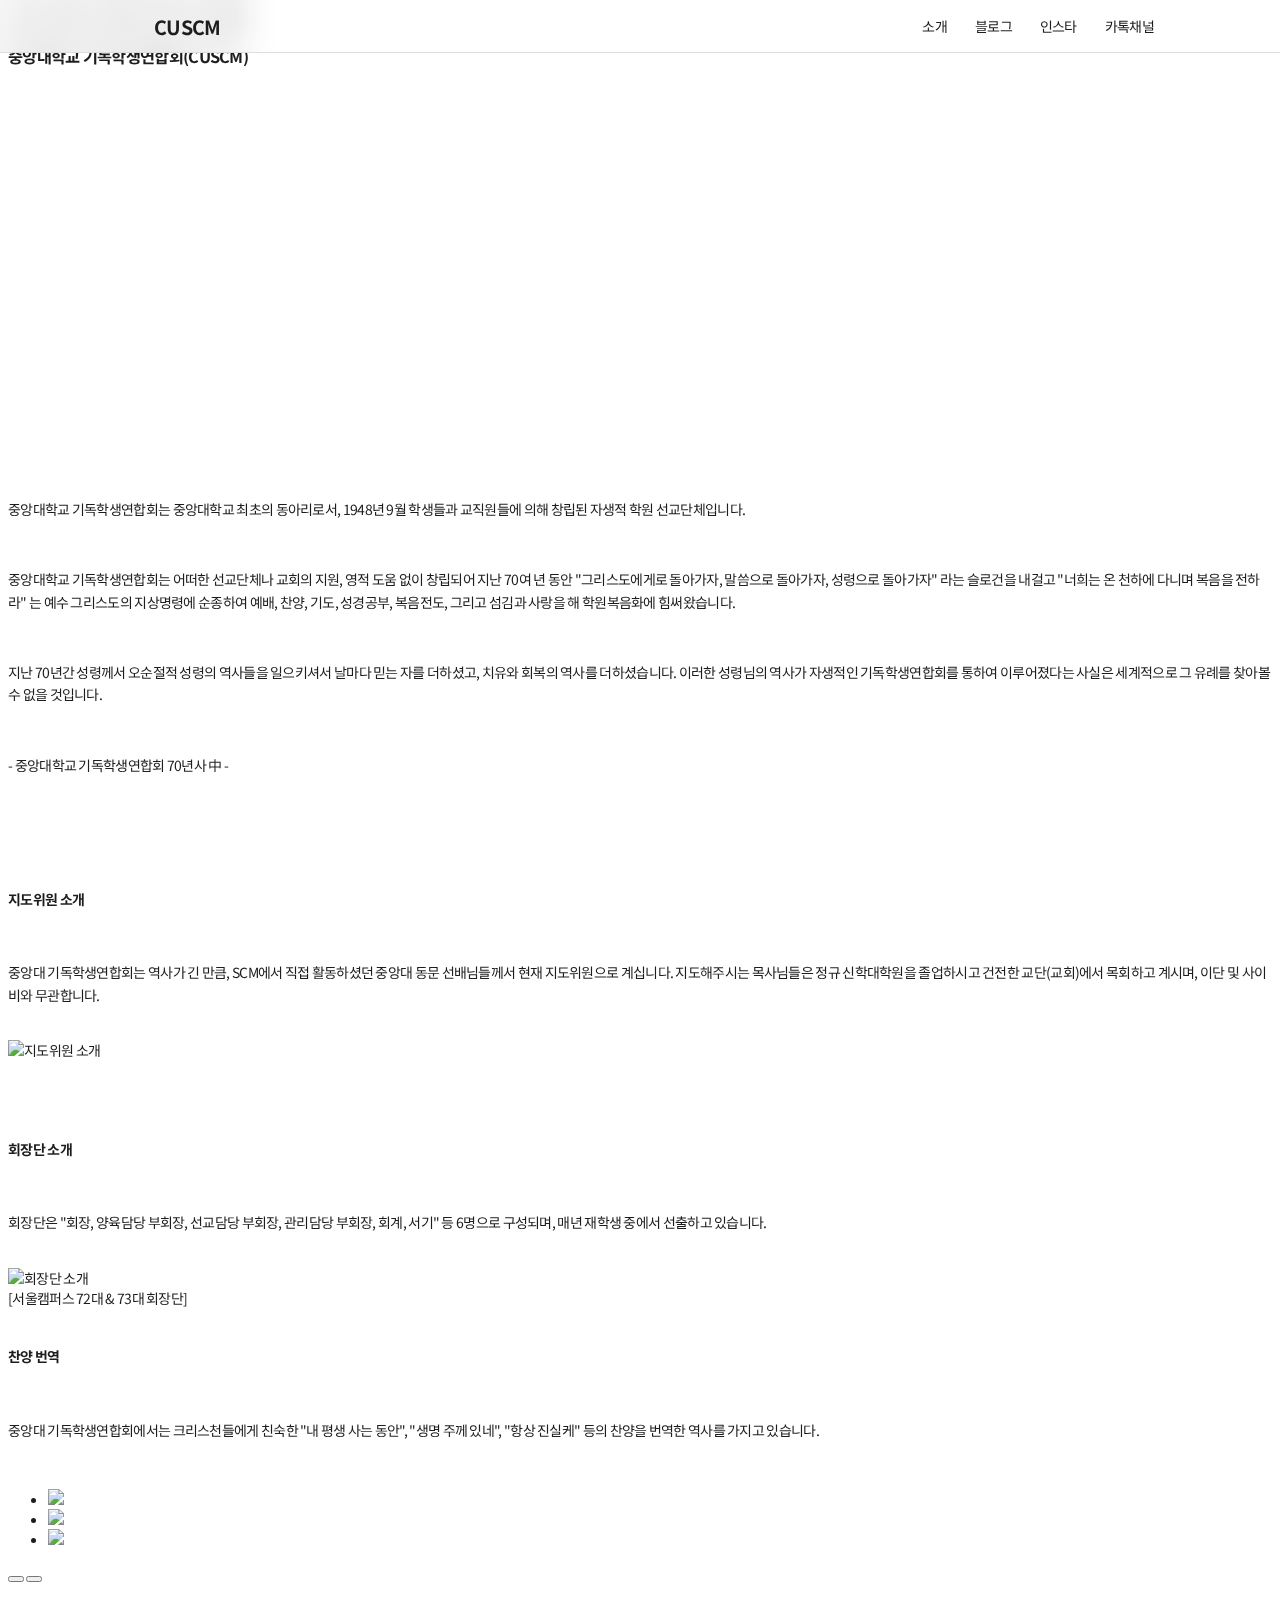
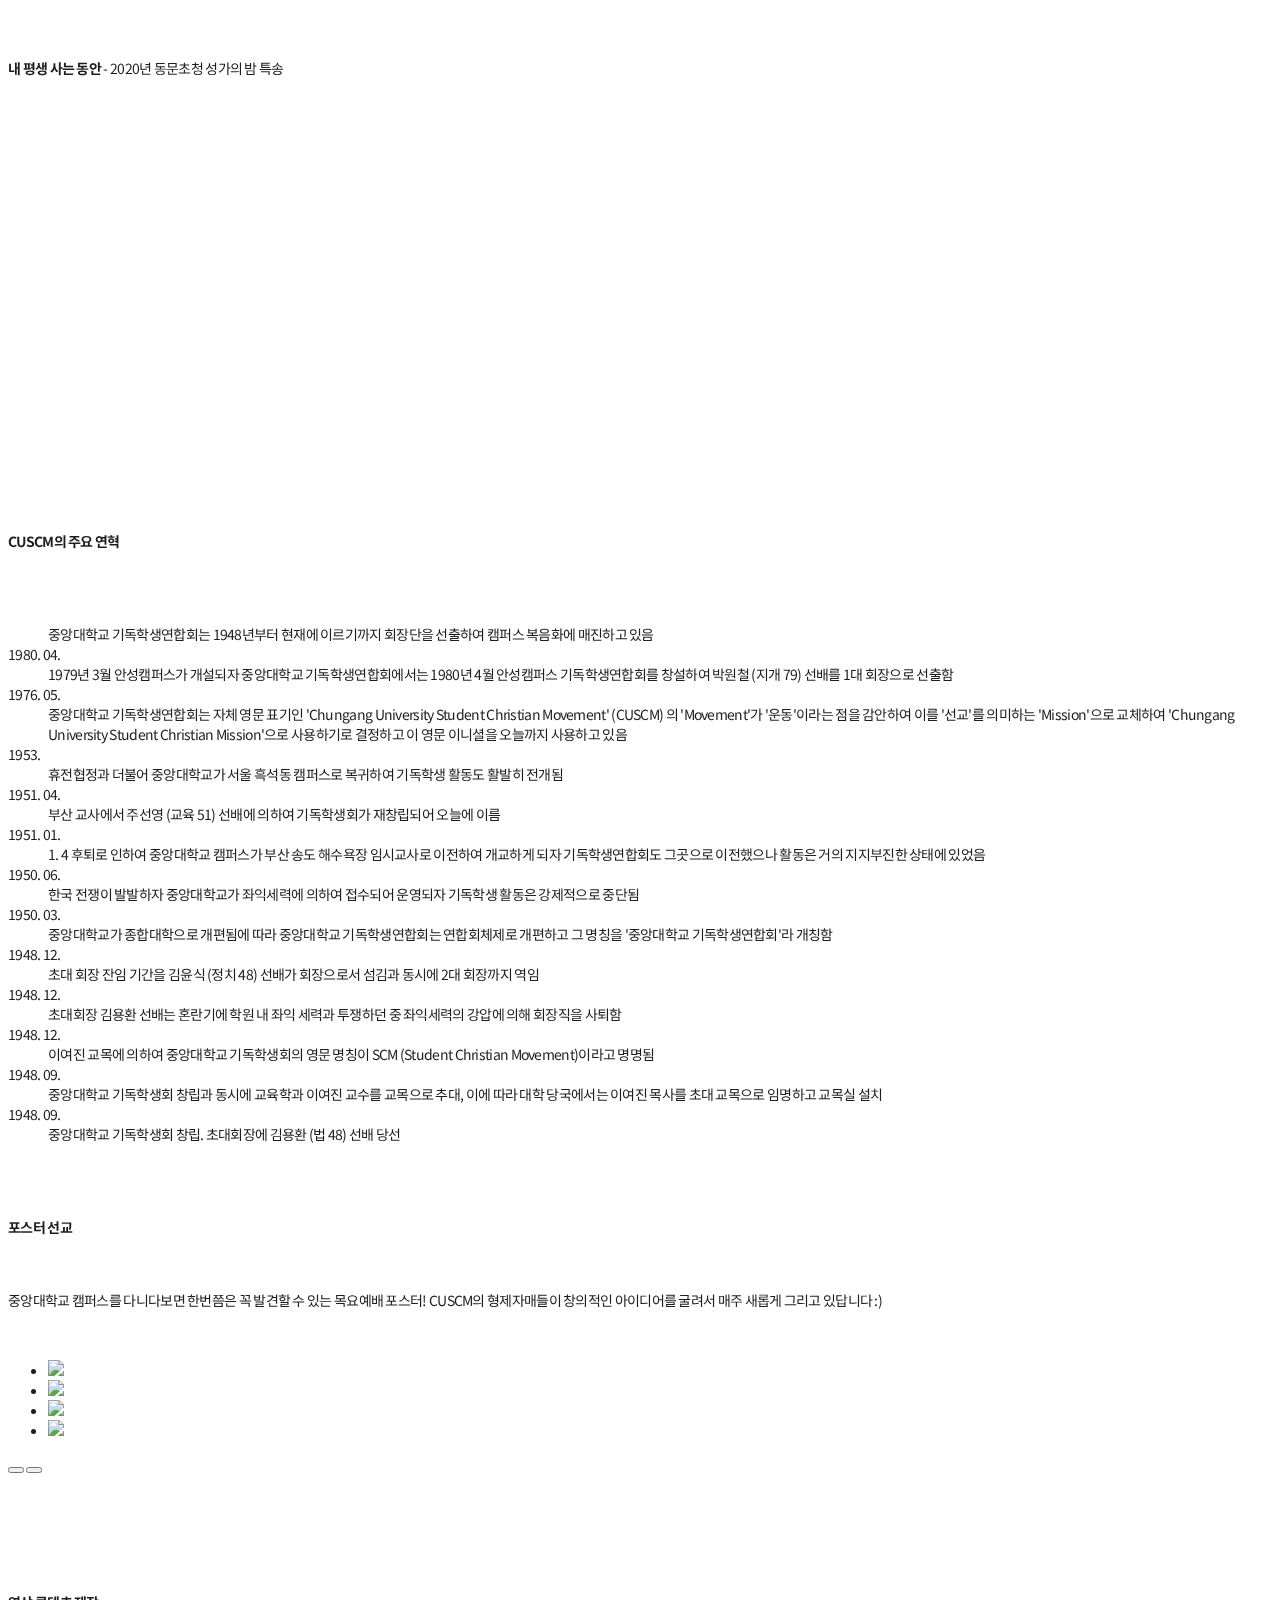
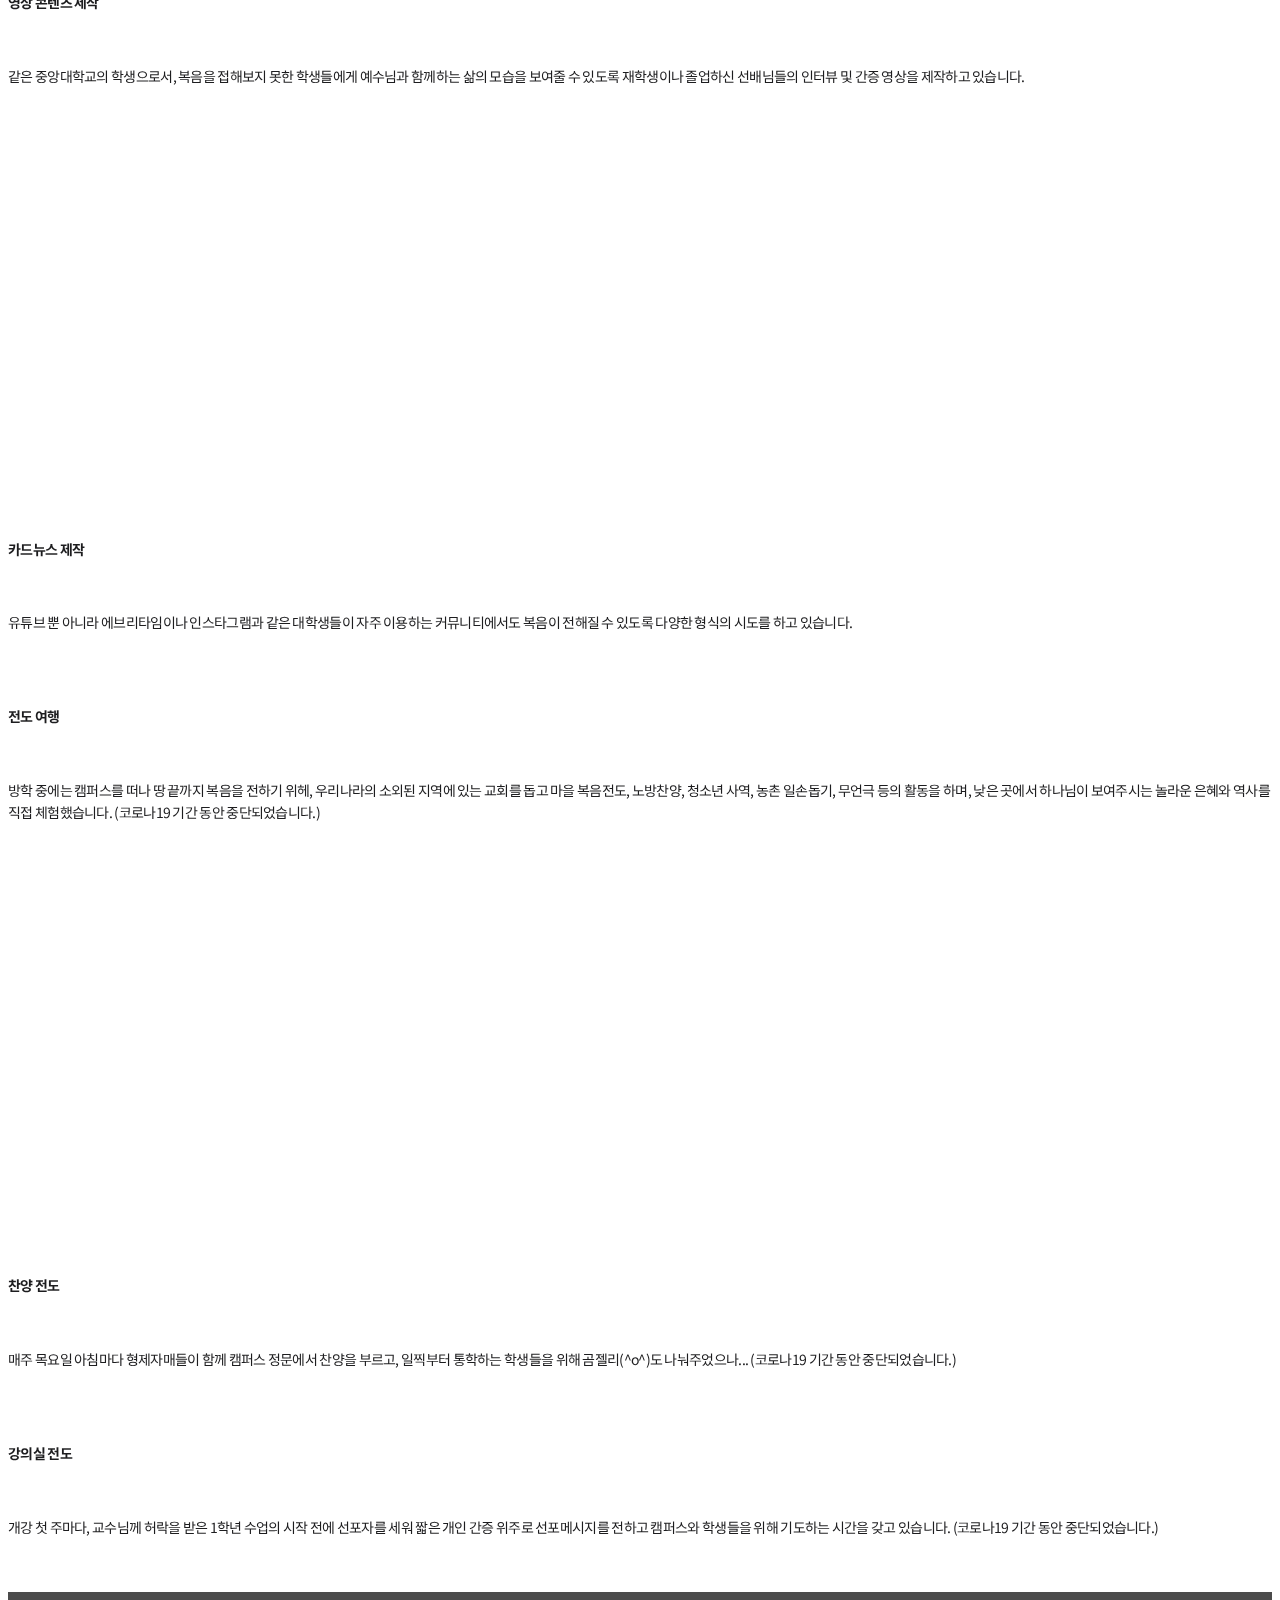
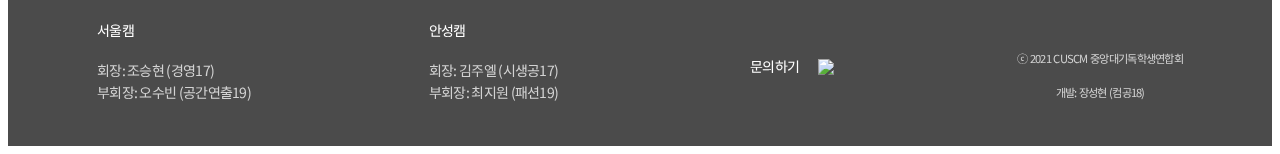
==== about.html @ 5450b473 "Merge pull request #1 from sage-hyun/master" ====
<!DOCTYPE html>
<html>
<head>
    <meta charset="UTF-8">
    <meta http-equiv="X-UA-Compatible" content="IE=edge">
    <meta name="viewport" content="width=device-width, initial-scale=1.0">
    <title>CUSCM (중앙대기독학생연합회) 공식 홈페이지</title>
    <link href="https://fonts.googleapis.com/css2?family=Noto+Sans+KR:wght@400;700&display=swap" rel="stylesheet">
	<link rel="stylesheet" href="css/default.css">
	<link rel="stylesheet" href="css/main.css">
	<link rel="stylesheet" href="css/about.css">

    <meta name="naver-site-verification" content="b255594c202400638d526085587aa0544c65157b" />
</head>
<body class="local-nav-sticky">
    <nav class="local-nav">
        <div class="local-nav-links">
            <a href="index.html" class="home">CUSCM</a>
            <a href="about.html">소개</a>
            <a href="https://blog.naver.com/cuscmer">블로그</a>
            <a href="https://www.instagram.com/cuscm_seoul/">인스타</a>
            <a href="https://pf.kakao.com/_XrUEK">카톡채널</a>
        </div>
    </nav>


    <div class="container">
        <div class="tab-container">
            <a style="cursor:pointer" class="about-tab tab-active">SCM 소개</a>
            <a style="cursor:pointer" class="people-tab">섬기는 이들</a>
            <a style="cursor:pointer" class="history-tab">지나온 역사</a>
            <a style="cursor:pointer" class="missions-tab">선교 활동</a>
        </div>

        <section class="about section-active">
            <div class="contents">
                <!-- <h3>환영합니다!</h3> -->
                <h3>중앙대학교 기독학생연합회(CUSCM)</h3>
                <br>
                <br>
                <div class="yt-video">
                    <iframe width="560" height="315" src="https://www.youtube.com/embed/videoseries?list=PLUbQxnolT6ZE9TpEENyiYeRX-OgW86lQ3" title="YouTube video player" frameborder="0" allow="accelerometer; autoplay; clipboard-write; encrypted-media; gyroscope; picture-in-picture" allowfullscreen></iframe>
                </div>
                <br>
                <br>
                <p>중앙대학교 기독학생연합회는 중앙대학교 최초의 동아리로서, 1948년 9월 학생들과 교직원들에 의해 창립된 자생적 학원 선교단체입니다.</p>
                <br>
                <p>중앙대학교 기독학생연합회는 어떠한 선교단체나 교회의 지원, 영적 도움 없이 창립되어 지난 70여 년 동안 "그리스도에게로 돌아가자, 말씀으로 돌아가자, 성령으로 돌아가자" 라는 슬로건을 내걸고 "너희는 온 천하에 다니며 복음을 전하라" 는 예수 그리스도의 지상명령에 순종하여 예배, 찬양, 기도, 성경공부, 복음전도, 그리고 섬김과 사랑을 해 학원복음화에 힘써왔습니다.</p>
                <br>
                <p>지난 70년간 성령께서 오순절적 성령의 역사들을 일으키셔서 날마다 믿는 자를 더하셨고, 치유와 회복의 역사를 더하셨습니다. 이러한 성령님의 역사가 자생적인 기독학생연합회를 통하여 이루어졌다는 사실은 세계적으로 그 유례를 찾아볼 수 없을 것입니다.</p>
                <br>
                <p>- 중앙대학교 기독학생연합회 70년사 中 - </p>
                <br>
                <br>
                <!-- <div class="insta-container">
                    <blockquote class="instagram-media"
                        data-instgrm-permalink="https://www.instagram.com/p/B9tESrSjpEa/?utm_source=ig_embed&amp;utm_campaign=loading"
                        data-instgrm-version="13">
                    </blockquote>
                </div> -->
                <br>
                <br>
            </div>
        </section>
    
        <section class="people">
            <div class="contents">
                <h4>지도위원 소개</h4>
                <br>
                <p>중앙대 기독학생연합회는 역사가 긴 만큼, SCM에서 직접 활동하셨던 중앙대 동문 선배님들께서
                    현재 지도위원으로 계십니다.
                    지도해주시는 목사님들은 정규 신학대학원을 졸업하시고 건전한 교단(교회)에서
                    목회하고 계시며, 이단 및 사이비와 무관합니다.</p>
                <br>
                <img src="images/지도위원소개.jpg" alt="지도위원 소개" style="display: block; margin: 0 auto;">
                <br>
                <br>
                <br>
                <h4>회장단 소개</h4>
                <br>
                <p>회장단은 "회장, 양육담당 부회장, 선교담당 부회장, 관리담당 부회장, 회계, 서기" 등 6명으로 구성되며, 
                   매년 재학생 중에서 선출하고 있습니다.
                </p>
                <br>
                <img src="images/회장단소개.jpg" alt="회장단 소개" style="display: block; margin: 0 auto;">
                <span class="img-caption">[서울캠퍼스 72대 & 73대 회장단]</span>
                <br>
                <br>
            </div>
        </section>

        <section class="history">
            <div class="contents">
                <h4>찬양 번역</h4>
                <br>
                <p>중앙대 기독학생연합회에서는 크리스천들에게 친숙한 "내 평생 사는 동안", "생명 주께 있네", "항상 진실케" 등의 찬양을 번역한 역사를 가지고 있습니다. </p>
                <br>
                <div class="slidewrap">
                    <div class="slide-box">
                        <ul class="slide-list">
                            <li><img src="images/sheet01.jpg"></li>
                            <li><img src="images/sheet02.jpg"></li>
                            <li><img src="images/sheet03.jpg"></li>
                        </ul>
                    </div>
                    <div class="slide-control">
                        <button type="button" class="left"></button>
                        <button type="button" class="right"></button>
                    </div>
                    <div class="slide-pagination"></div>
                </div>
                <br>
                <br>
                <br>
                <p><span style="font-weight: bold;">내 평생 사는 동안</span> - 2020년 동문초청 성가의 밤 특송</p>
                <br>
                <div class="yt-video">
                    <iframe width="560" height="315" src="https://www.youtube.com/embed/NDl0bj31ynE" title="YouTube video player" frameborder="0" allow="accelerometer; autoplay; clipboard-write; encrypted-media; gyroscope; picture-in-picture" allowfullscreen></iframe>
                </div>
                <br>
                <br>
                <br>
                <br>

                <h4>CUSCM의 주요 연혁</h4>
                <br>
                <br>
                <dl>
                    <dt class="current-year"></dt>
                    <dd>중앙대학교 기독학생연합회는 1948년부터 현재에 이르기까지 회장단을 선출하여 캠퍼스 복음화에 매진하고 있음</dd>
        
                    <dt>1980. 04.</dt>
                    <dd>1979년 3월 안성캠퍼스가 개설되자 중앙대학교 기독학생연합회에서는 1980년 4월 안성캠퍼스 기독학생연합회를 창설하여 박원철 (지개 79) 선배를 1대 회장으로 선출함</dd>
        
                    <dt>1976. 05.</dt>
                    <dd>중앙대학교 기독학생연합회는 자체 영문 표기인 'Chungang University Student Christian Movement' (CUSCM) 의 'Movement'가 '운동'이라는 점을 감안하여 이를 '선교'를 의미하는 'Mission'으로 교체하여 'Chungang University Student Christian Mission'으로 사용하기로 결정하고 이 영문 이니셜을 오늘까지 사용하고 있음</dd>
        
                    <dt>1953.</dt>
                    <dd>휴전협정과 더불어 중앙대학교가 서울 흑석동 캠퍼스로 복귀하여 기독학생 활동도 활발히 전개됨</dd>
        
                    <dt>1951. 04.</dt>
                    <dd>부산 교사에서 주선영 (교육 51) 선배에 의하여 기독학생회가 재창립되어 오늘에 이름</dd>
        
                    <dt>1951. 01.</dt>
                    <dd>1. 4 후퇴로 인하여 중앙대학교 캠퍼스가 부산 송도 해수욕장 임시교사로 이전하여 개교하게 되자 기독학생연합회도 그곳으로 이전했으나 활동은 거의 지지부진한 상태에 있었음</dd>
        
                    <dt>1950. 06.</dt>
                    <dd>한국 전쟁이 발발하자 중앙대학교가 좌익세력에 의하여 접수되어 운영되자 기독학생 활동은 강제적으로 중단됨</dd>
        
                    <dt>1950. 03.</dt>
                    <dd>중앙대학교가 종합대학으로 개편됨에 따라 중앙대학교 기독학생연합회는 연합회체제로 개편하고 그 명칭을 '중앙대학교 기독학생연합회'라 개칭함</dd>
        
                    <dt>1948. 12.</dt>
                    <dd>초대 회장 잔임 기간을 김윤식 (정치 48) 선배가 회장으로서 섬김과 동시에 2대 회장까지 역임</dd>
        
                    <dt>1948. 12.</dt>
                    <dd>초대회장 김용환 선배는 혼란기에 학원 내 좌익 세력과 투쟁하던 중 좌익세력의 강압에 의해 회장직을 사퇴함</dd>
        
                    <dt>1948. 12.</dt>
                    <dd>이여진 교목에 의하여 중앙대학교 기독학생회의 영문 명칭이 SCM (Student Christian Movement)이라고 명명됨</dd>
        
                    <dt>1948. 09.</dt>
                    <dd>중앙대학교 기독학생회 창립과 동시에 교육학과 이여진 교수를 교목으로 추대, 이에 따라 대학 당국에서는 이여진 목사를 초대 교목으로 임명하고 교목실 설치</dd>
        
                    <dt>1948. 09.</dt>
                    <dd>중앙대학교 기독학생회 창립. 초대회장에 김용환 (법 48) 선배 당선</dd>
                </dl>
                <br>
                <br>
            </div>
           
        </section>
    
        <section class="missions">
            <div class="contents">
                <h4>포스터 선교</h4>
                <br>
                <p>중앙대학교 캠퍼스를 다니다보면 한번쯤은 꼭 발견할 수 있는 목요예배 포스터! CUSCM의 
                    형제자매들이 창의적인 아이디어를 굴려서 매주 새롭게 그리고 있답니다 :) </p>
                <br>
                <div class="slidewrap">
                    <div class="slide-box">
                        <ul class="slide-list">
                            <li><img src="images/poster01.jpg"></li>
                            <li><img src="images/poster02.jpg"></li>
                            <li><img src="images/poster03.jpg"></li>
                            <li><img src="images/poster04.jpg"></li>
                        </ul>
                    </div>
                    <div class="slide-control">
                        <button type="button" class="left"></button>
                        <button type="button" class="right"></button>
                    </div>
                    <div class="slide-pagination"></div>
                </div>
                <br>
                <br>
                <br>
                <br>
                <br>
                <h4>영상 콘텐츠 제작</h4>
                <br>
                <p>같은 중앙대학교의 학생으로서, 복음을 접해보지 못한 학생들에게 
                    예수님과 함께하는 삶의 모습을 보여줄 수 있도록 
                    재학생이나 졸업하신 선배님들의 인터뷰 및 간증 영상을 제작하고 있습니다.</p>
                <br>
                <div class="yt-video">
                    <iframe width="560" height="315" src="https://www.youtube.com/embed/zsEU1SOiis0" title="YouTube video player" frameborder="0" allow="accelerometer; autoplay; clipboard-write; encrypted-media; gyroscope; picture-in-picture" allowfullscreen></iframe>
                </div>
                <br>
                <br>
                <br>
                <br>
                <h4>카드뉴스 제작</h4>
                <br>
                <p>유튜브 뿐 아니라 에브리타임이나 인스타그램과 같은
                    대학생들이 자주 이용하는 커뮤니티에서도 복음이 전해질 수 있도록
                    다양한 형식의 시도를 하고 있습니다.</p>
                <div class="insta-container">
                    <blockquote class="instagram-media"
                        data-instgrm-permalink="https://www.instagram.com/p/CKqZLxjDMPj/?utm_source=ig_embed&amp;utm_campaign=loading"
                        data-instgrm-version="13">
                    </blockquote>
                </div>
                <br>
                <br>
                <h4>전도 여행</h4>
                <br>
                <p>방학 중에는 캠퍼스를 떠나 땅 끝까지 복음을 전하기 위헤,
                    우리나라의 소외된 지역에 있는 교회를 돕고
                    마을 복음전도, 노방찬양, 청소년 사역, 농촌 일손돕기, 
                    무언극 등의 활동을 하며, 낮은 곳에서 하나님이 
                    보여주시는 놀라운 은혜와 역사를 직접 체험했습니다.
                    (코로나19 기간 동안 중단되었습니다.)</p>
                <br>
                <div class="yt-video">
                    <iframe width="560" height="315" src="https://www.youtube.com/embed/videoseries?list=PLUbQxnolT6ZGK0d2c3JStmloUNEKHm9OQ" title="YouTube video player" frameborder="0" allow="accelerometer; autoplay; clipboard-write; encrypted-media; gyroscope; picture-in-picture" allowfullscreen></iframe>
                </div>
                <br>
                <br>
                <br>
                <br>
                <h4>찬양 전도</h4>
                <br>
                <p>매주 목요일 아침마다 형제자매들이 함께 캠퍼스 정문에서 찬양을 부르고,
                    일찍부터 통학하는 학생들을 위해 곰젤리(^o^)도 나눠주었으나... (코로나19 기간 동안 중단되었습니다.) </p>
                <div class="insta-container">
                    <blockquote class="instagram-media"
                        data-instgrm-permalink="https://www.instagram.com/p/B28aKvkjH7i/?utm_source=ig_embed&amp;utm_campaign=loading"
                        data-instgrm-version="13">
                    </blockquote>
                </div>
                <br>
                <br>
                <h4>강의실 전도</h4>
                <br>
                <p>개강 첫 주마다, 교수님께 허락을 받은 1학년 수업의 시작 전에 
                    선포자를 세워 짧은 개인 간증 위주로 선포메시지를 전하고
                    캠퍼스와 학생들을 위해 기도하는 시간을 갖고 있습니다.
                    (코로나19 기간 동안 중단되었습니다.) </p>
                <div class="insta-container">
                    <blockquote class="instagram-media"
                        data-instgrm-permalink="https://www.instagram.com/p/B2NbC0TjhI0/?utm_source=ig_embed&amp;utm_campaign=loading"
                        data-instgrm-version="13">
                    </blockquote>
                </div>
                <br>
                <br>
            </div>
        </section>

        <footer class="footer">
			<div class="seoul-campus">
				<div class="title">서울캠</div>
				<p>회장: 조승현 (경영17)<br>부회장: 오수빈 (공간연출19)</p>
			</div>
			<div class="anseong-campus">
				<div class="title">안성캠</div>
				<p>회장: 김주엘 (시생공17)<br>부회장: 최지원 (패션19)</p>
			</div>
			<div class="contact">
				<div class="title">문의하기 </div>
				<a href="https://pf.kakao.com/_XrUEK/chat">
					<img class="kakao-img logo" src="images/kakao_logo.png">
				</a>
			</div>
			<div class="copyright"> 
				<p>ⓒ 2021 CUSCM 중앙대기독학생연합회</p>
                <a href="https://github.com/sage-cau">개발: 장성현 (컴공18)</a>
			</div>
		</footer>
    </div>
    

    <script src="js/about.js"></script>
    <script async src="//www.instagram.com/embed.js"></script>
    
    <!-- Global site tag (gtag.js) - Google Analytics -->
	<script async src="https://www.googletagmanager.com/gtag/js?id=G-9TF4C7GC9C"></script>
	<script>
	window.dataLayer = window.dataLayer || [];
	function gtag(){dataLayer.push(arguments);}
	gtag('js', new Date());

	gtag('config', 'G-9TF4C7GC9C');
	</script>

    <script type="text/javascript" src="//wcs.naver.net/wcslog.js"></script>
    <script type="text/javascript">
    if(!wcs_add) var wcs_add = {};
    wcs_add["wa"] = "ba4626d6dc3788";
    if(window.wcs) {
    wcs_do();
    }
    </script>
</body>
</html>
---- css/main.css ----
@charset 'utf-8';

html {
	font-family: 'Noto Sans KR', sans-serif;
	font-size: 14px;
}
body {
	overflow-x: hidden;
	color: rgb(29, 29, 31);
	letter-spacing: -0.05em;
	background: white;
}
p {
	line-height: 1.6;
}
a {
	color: rgb(29, 29, 31);
	text-decoration: none;
}

body.before-load {
	overflow: hidden;
}

.loading {
	display: flex;
	align-items: center;
	justify-content: center;
	position: fixed;
	top: 0;
	right: 0;
	bottom: 0;
	left: 0;
	z-index: 15;
	background: white;
	opacity: 0;
	transition: 0.5s;
}
.before-load .container {
    display: none;
}
.before-load .loading {
	opacity: 1;
}
@keyframes loading-spin {
	100% { transform: rotate(360deg); }
}
@keyframes loading-circle-ani {
	0% { stroke-dashoffset: 157; }
	75% { stroke-dashoffset: -147; }
	100% { stroke-dashoffset: -157; }
}
.loading-circle {
	width: 54px;
	height: 54px;
	animation: loading-spin 3s infinite;
}
.loading-circle circle {
	stroke: black;
	stroke-width: 4;
	/* getTotalLength()로 stroke의 길이를 얻어올 수 있음 */
	stroke-dasharray: 157;
	stroke-dashoffset: 0;
	fill: transparent;
	animation: loading-circle-ani 1s infinite;
	/* transition: 1s; */
}
.container {
	/* iPhone 가로 스크롤 방지 */
	overflow-x: hidden;
}

/* 전역변수들 (코딩웍스 님) */
:root{
	--global-nav-height: 44px;
	--local-nav-height: 52px;
}

.global-nav {
	position: absolute;
	top: 0;
	left: 0;
	z-index: 10;
	width: 100%;
	height: var(--global-nav-height);
	padding: 0 1rem;
	background: rgb(197, 216, 224);
}

/* .global-nav a{
	color: white;
} */


.local-nav {
	position: absolute;
	top: calc(var(--global-nav-height) + 1px);
	left: 0;
	z-index: 11;
	width: 100%;
	height: var(--local-nav-height);
	padding: 0 1rem;
	border-bottom: 1px solid #ddd;

	background: rgba(255, 255, 255, 0.1);
	/* for iPhone */
	-webkit-backdrop-filter: saturate(180%) blur(15px);
	-moz-backdrop-filter: saturate(180%) blur(15px);
	-o-backdrop-filter: saturate(180%) blur(15px);
	backdrop-filter: saturate(180%) blur(15px);
}
.local-nav-sticky .local-nav {
	position: fixed;
	top: 0;
	
}
.global-nav-links,
.local-nav-links {
	display: flex;
	align-items: center;
	max-width: 1000px;
	height: 100%;
	margin: 0 auto;
}
.global-nav-links {
	/* justify-content: space-between; */
	justify-content: center;
}
.local-nav-links .home {
	margin-right: auto;
	font-size: 1.4rem;
	font-weight: bold;
}
.local-nav-links a {
	font-size: 0.8rem;
}
.local-nav-links a:not(.home) {
	margin-left: 2em;
}
.scroll-section {
	position: relative;
	padding: 15vh 0 5vh;
}
#scroll-section-0 {
	padding-top: 53vh;
	padding-bottom: 50vh;
}
#scroll-section-1 {
	padding-top: 0;
}

#scroll-section-0 h1 {
	position: relative;
	top: -10vh;
	z-index: 5;
	font-size: 4rem;
	text-align: center;
	color: #fff;
	opacity: 1;
}

.sticky-elem {
	/* display: none; */
	position: fixed;
	left: 0;
	width: 100%;
}

.section-0-canvas {
	/* position: absolute; */
	top: 0;
	/* top: calc(var(--global-nav-height) + var(--local-nav-height)); */
	height: 100%;
}

.section-0-canvas canvas {
	position: absolute;
	top: 50%;
	left: 50%;
}

#image-blend-canvas {
	opacity: 0;
}

#image-blend-canvas.sticky {
	position: fixed;
	/* top: 0; */
	z-index: -10;
}

.main-message {
	display: flex;
	align-items: center;
	justify-content: center;
	top: 41vh;
	margin: 5px 0;
	height: 3em;
	font-size: 1.8rem;
	color: white;
	/* opacity: 0; */
}
.main-message p {
	font-weight: bold;
	text-align: center;
	line-height: 1.2;
}


.chapel-img, .bc-img, .prayer-img {
	display: block;
	margin: 0 auto;
	width: 650px;
}
.bc-img, .prayer-img {
	padding-bottom: 60px;
}
#scroll-section-1 h3, 
#scroll-section-2 h3,
#scroll-section-3 h3,
#scroll-section-4 h3 {
	font-size: 1.3rem;
	text-align: center;
	transform: translateY(-1.5vh);
}
#scroll-section-1 h1, 
#scroll-section-2 h1,
#scroll-section-3 h1 {
	font-size: 2.8rem;
	text-align: center;
	/* padding-top: 2vh; */
	padding-bottom: 5vh;
}
.desc-container{
	max-width: 800px;
	margin: 0 auto;
	display: flex;
	flex-wrap: wrap;
	justify-content: center;
}
.description {
	max-width: 600px;
	margin: 0 auto;
	padding: 0 3.5rem;
	font-size: 1rem;
	color: #888;
}
.description strong {
	/* float: left; */
	/* margin-right: 0.2em; */
	font-size: 1.4rem;
	color: rgb(29, 29, 31);
}
.right-pointing-triangle::after {
	content: "\25B6 \FE0E";
  }
.chapel-btn-container{
	min-width: 250px;
	padding: 1rem 3rem;
	display: flex;
	justify-content: flex-end;
	align-items: center;
}
.chapel-btn{
	/* border: none; default.css에 이미 있음 */
	padding: 14px 18px;
	margin: 10px 9px;
	border-radius: 10px;
	background-color: rgb(228, 228, 228);
	color: rgb(230, 31, 58);
	font-size: 0.9rem;
	font-weight: bold;
}
.chapel-notice{
	max-width: 600px;
	margin: 0 auto;
	padding: 0 3.5rem;
	font-size: 0.8rem;
	color: #888;
}

.padlet-embed{
	margin: 0 auto;
	width:100%;
	-webkit-transform: scale(0.88) translateY(1rem);
	-moz-transform: scale(0.88) translateY(1rem);
	-ms-transform: scale(0.88) translateY(1rem);
	transform: scale(0.88) translateY(1rem);
	-webkit-transform-origin: bottom;
	-moz-transform-origin: bottom;
	transform-origin: bottom; 
}
.padlet-embed iframe {
	height:508px;
}

#scroll-section-4 p {
	text-align: center;
	margin: 0 auto;
	font-size: 0.9rem;
}
#scroll-section-4 .desc-container{
	display: flex;
	flex-wrap: nowrap;
	justify-content: center;
}
.sns-iphone-img{
	margin: 4rem 0 4rem 1rem;
	height: 250px;
}
.sns-container {
	display: flex;
	flex-direction: column;
	margin-top: 30px;
}
.sns-container .logo{
	display: flex;
	justify-content: center;
	margin: 0 auto;
	padding: 1rem 0;
	height: 30px;
}
.sns-links{
	margin: 0 1em;
	padding-bottom: 1em;
}
.sns-links a{
	color: rgb(41, 135, 243);
}

footer {
	height: 14rem;
	color: lightgrey;
	background: rgb(75, 75, 75);
	padding: 1rem 0;
	display: flex;
	justify-content: space-around;
	align-items: center;
	flex-wrap: wrap;
	z-index: 20;
}
footer > * {
	margin: 0 1rem;
}
footer .title {
	color: white;
	padding-bottom: 5px;
}
footer .contact {
	min-width: 100px;
	display: flex;
	justify-content: center;
	align-items: center;
}
footer .contact .title {
	margin: 0 1rem;
}
footer .contact img {
	width: 30px;
	margin: 5px;
}
footer .copyright{
	font-size: 0.8rem;
	display: flex;
	flex-direction: column;
	justify-content: center;
	align-items: center;
}
footer .copyright a{
	color: lightgrey;
	margin-top: 5px;
}


@media (min-width: 750px) {
	.local-nav-links a {
		font-size: 1rem;
	}

	#scroll-section-0 h1 {
		font-size: 7.5vw;
	}
	.main-message {
		font-size: 3vw;
	}
	#scroll-section-1 h1,
	#scroll-section-2 h1,
	#scroll-section-3 h1 {
		font-size: 5vw;
	}
	#scroll-section-1 h3,
	#scroll-section-2 h3,
	#scroll-section-3 h3,
	#scroll-section-4 h3 {
		font-size: 2.5vw;
	}
	.description {
		padding: 0 1rem 0 0;
		font-size: 1.5rem;
	}
	.description strong {
		font-size: 1.7rem;
	}
	.desc-container{
		flex-wrap: nowrap;
	}
	.chapel-btn-container{
		flex-wrap: wrap;
		justify-content: center;
		padding: 0 2rem;
		max-width:250px; /*크롬 외 브라우저들 버그 보완..*/
	}
	.chapel-btn{
		padding: 18px 16px;
		font-size: 1.2rem;
	}
	.chapel-notice{
		max-width: 800px;
		padding: 20px 0 0;
		font-size: 0.9em;
	}
	.padlet-embed{
		margin: 0 auto;
		width:70%;
		-webkit-transform: scale(0.88);
		-moz-transform: scale(0.88);
		-ms-transform: scale(0.88);
		transform: scale(0.88);
		/* width:100%;
		-webkit-transform: scale(1);
		-moz-transform: scale(1);
		-ms-transform: scale(1);
		transform: scale(1); */
		-webkit-transform-origin: bottom;
		-moz-transform-origin: bottom;
		transform-origin: bottom; 
	}
	.padlet-embed iframe {
		height:708px;
	}

	#scroll-section-4 p {
		font-size: 1.2rem;
	}

	.sns-iphone-img {
		margin: 50px;
		height: 50vh;
	}
	.sns-container .logo{
		padding: 30px 0;
		height: 50px;
	}

	footer {
		height: 9em;
	}
}
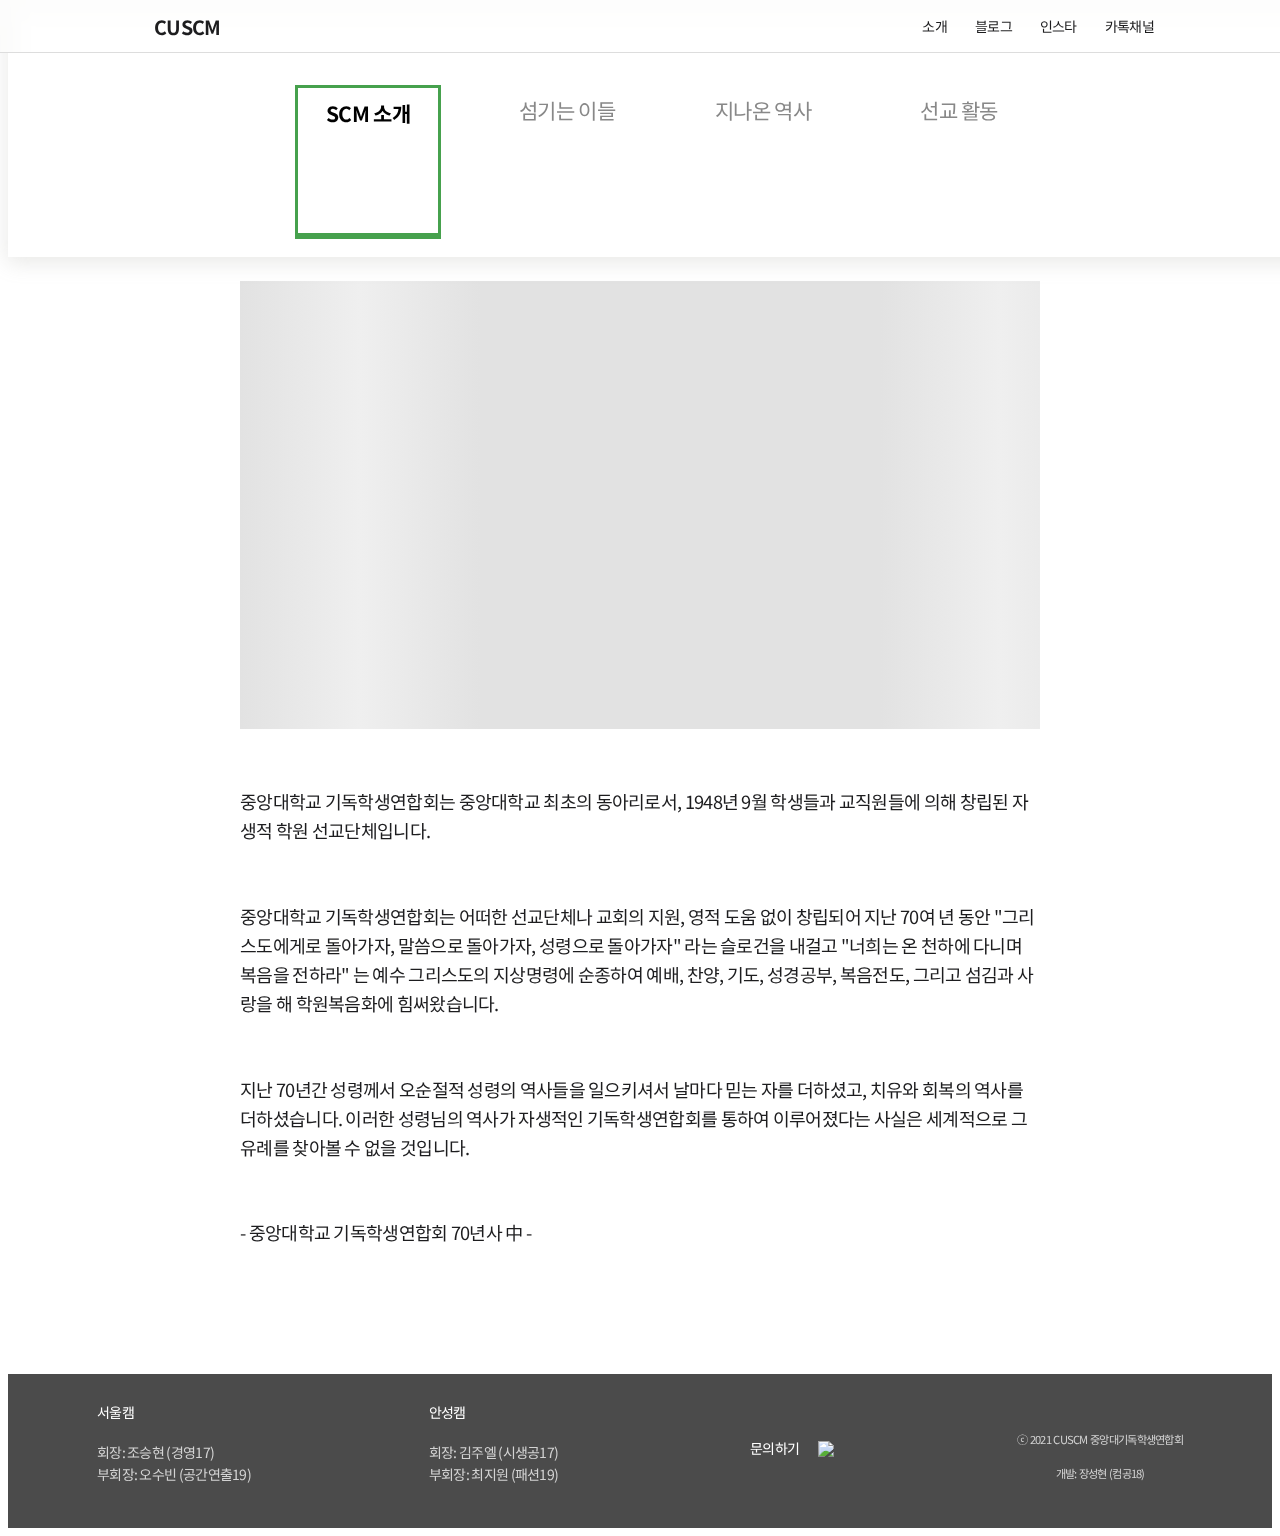
==== commit 5d5a9cae: "Merge pull request #3 from sage-hyun/master" ====
--- a/about.html
+++ b/about.html
@@ -12,9 +12,9 @@
 
     <meta name="naver-site-verification" content="b255594c202400638d526085587aa0544c65157b" />
 </head>
-<body class="local-nav-sticky">
-    <nav class="local-nav">
-        <div class="local-nav-links">
+<body class="global-nav-sticky">
+    <nav class="global-nav">
+        <div class="global-nav-links">
             <a href="index.html" class="home">CUSCM</a>
             <a href="about.html">소개</a>
             <a href="https://blog.naver.com/cuscmer">블로그</a>
--- a/css/main.css
+++ b/css/main.css
@@ -31,13 +31,17 @@
 	right: 0;
 	bottom: 0;
 	left: 0;
-	z-index: 15;
+	z-index: 5;
 	background: white;
 	opacity: 0;
 	transition: 0.5s;
 }
+.before-load .top-nav,
 .before-load .container {
     display: none;
+}
+.before-load .global-nav {
+    top: 0;
 }
 .before-load .loading {
 	opacity: 1;
@@ -72,33 +76,28 @@
 
 /* 전역변수들 (코딩웍스 님) */
 :root{
-	--global-nav-height: 44px;
-	--local-nav-height: 52px;
-}
-
-.global-nav {
+	--top-nav-height: 44px;
+	--global-nav-height: 52px;
+}
+
+.top-nav {
 	position: absolute;
 	top: 0;
 	left: 0;
 	z-index: 10;
 	width: 100%;
-	height: var(--global-nav-height);
+	height: var(--top-nav-height);
 	padding: 0 1rem;
 	background: rgb(197, 216, 224);
 }
 
-/* .global-nav a{
-	color: white;
-} */
-
-
-.local-nav {
+.global-nav {
 	position: absolute;
-	top: calc(var(--global-nav-height) + 1px);
+	top: calc(var(--top-nav-height) + 1px);
 	left: 0;
 	z-index: 11;
 	width: 100%;
-	height: var(--local-nav-height);
+	height: var(--global-nav-height);
 	padding: 0 1rem;
 	border-bottom: 1px solid #ddd;
 
@@ -109,32 +108,39 @@
 	-o-backdrop-filter: saturate(180%) blur(15px);
 	backdrop-filter: saturate(180%) blur(15px);
 }
-.local-nav-sticky .local-nav {
+.global-nav-sticky .global-nav {
 	position: fixed;
 	top: 0;
 	
 }
-.global-nav-links,
-.local-nav-links {
+.top-nav-items,
+.global-nav-links {
 	display: flex;
 	align-items: center;
 	max-width: 1000px;
 	height: 100%;
 	margin: 0 auto;
 }
-.global-nav-links {
+.top-nav-items {
 	/* justify-content: space-between; */
 	justify-content: center;
 }
-.local-nav-links .home {
+.chapel-link {
+	font-size: 13px;
+	text-decoration: underline;
+	margin-left: 10px;
+	color: #383838;
+	cursor: pointer;
+}
+.global-nav-links .home {
 	margin-right: auto;
 	font-size: 1.4rem;
 	font-weight: bold;
 }
-.local-nav-links a {
+.global-nav-links a {
 	font-size: 0.8rem;
 }
-.local-nav-links a:not(.home) {
+.global-nav-links a:not(.home) {
 	margin-left: 2em;
 }
 .scroll-section {
@@ -169,7 +175,7 @@
 .section-0-canvas {
 	/* position: absolute; */
 	top: 0;
-	/* top: calc(var(--global-nav-height) + var(--local-nav-height)); */
+	/* top: calc(var(--top-nav-height) + var(--global-nav-height)); */
 	height: 100%;
 }
 
@@ -373,7 +379,7 @@
 
 
 @media (min-width: 750px) {
-	.local-nav-links a {
+	.global-nav-links a {
 		font-size: 1rem;
 	}
 
@@ -386,13 +392,13 @@
 	#scroll-section-1 h1,
 	#scroll-section-2 h1,
 	#scroll-section-3 h1 {
-		font-size: 5vw;
+		font-size: 5rem;
 	}
 	#scroll-section-1 h3,
 	#scroll-section-2 h3,
 	#scroll-section-3 h3,
 	#scroll-section-4 h3 {
-		font-size: 2.5vw;
+		font-size: 2.2rem;
 	}
 	.description {
 		padding: 0 1rem 0 0;
--- a/css/about.css
+++ b/css/about.css
@@ -0,0 +1,258 @@
+@charset 'utf-8';
+
+html {
+  font-family: "Noto Sans KR", sans-serif;
+  font-size: 14px;
+}
+body {
+  overflow-x: hidden;
+  color: rgb(29, 29, 31);
+  letter-spacing: -0.05em;
+  background: white;
+}
+p {
+  line-height: 1.6;
+}
+a {
+  color: rgb(29, 29, 31);
+  text-decoration: none;
+}
+
+body.before-load {
+  overflow: hidden;
+}
+.container {
+  /* iPhone 가로 스크롤 방지 */
+  overflow: hidden;
+}
+
+/* 위에는 별개의 파일로 정리해야 될텐데....*/
+
+:root {
+  --top-nav-height: 0px;
+  --global-nav-height: 52px;
+}
+
+.history,
+.missions {
+  display: none;
+}
+
+.tab-container {
+  position: fixed;
+  width: 100%;
+  height: 9em;
+  padding: 5rem 1rem 1.3rem;
+  z-index: 10;
+  display: flex;
+  justify-content: center;
+  background-color: white;
+  -webkit-box-shadow: 0 5px 20px 1px rgba(136, 138, 113, 0.2);
+  box-shadow: 0 5px 20px 1px rgba(146, 146, 137, 0.2);
+}
+.tab-container a {
+  color: #888;
+  font-size: 1rem;
+  padding: 0.7rem 0 0.3rem;
+  /* margin: 1.3rem; */
+  margin: 0 0.3rem;
+  width: 10rem;
+  text-align: center;
+}
+a.tab-active {
+  color: #000;
+  font-weight: bold;
+  border-style: solid;
+  border-bottom-width: 6px;
+  border-color: rgb(70, 161, 77);
+  transition: border-width 0.5s;
+}
+
+section {
+  padding-top: 11rem;
+  display: none;
+}
+section.section-active {
+  display: block;
+}
+
+.contents {
+  margin: 2rem auto;
+  max-width: 800px;
+  padding: 0 2.5rem;
+}
+.contents .img-caption{
+  padding-top: 10px;
+  display:flex;
+  justify-content:center;
+  font-size: 0.9rem;
+}
+
+h3 {
+  font-weight: bold;
+  font-size: 1.5rem;
+}
+
+h4 {
+  font-weight: bold;
+  font-size: 1.3rem;
+}
+
+.yt-video {
+  position: relative;
+  height: 0;
+  padding-bottom: 56%;
+
+  /* Skeleton */
+  background-image: linear-gradient(90deg, #e2e2e2 0px, #efefef 120px, #e2e2e2 240px);
+  background-size: calc(320px + 320px);
+  animation: refresh 1.2s infinite ease-out;
+}
+/* Skeleton Animation */
+@keyframes refresh {
+  0% {
+    background-position: calc(-320px);
+  }
+  60%, 100% {
+    background-position: 320px;
+  }
+}
+
+iframe {
+  position: absolute;
+  left: 0;
+  top: 0;
+  width: 100%;
+  height: 100%;
+}
+.insta-container {
+  max-width: 500px;
+  padding-bottom: 35rem;
+  -webkit-transform: scale(0.88);
+  -moz-transform: scale(0.88);
+  -ms-transform: scale(0.88);
+  transform: scale(0.88);
+  -webkit-transform-origin: left center;
+  -moz-transform-origin: left center;
+  transform-origin: left center; 
+}
+
+
+.slidewrap {
+  max-width: 400px;
+  margin: 0 auto;
+  position: relative;
+}
+.slide-box {
+  overflow: hidden;
+}
+.slide-list {
+  white-space: nowrap;
+  font-size: 0;
+  position: relative;
+  left: 0%;
+  transition: left 0.5s;
+}
+.slide-list li {
+  position: relative;
+  display: inline-block;
+  vertical-align: middle;
+  width: 100%;
+}
+.slide-control button {
+  background: url("../images/white-next-icon.png") center center / 50%
+    no-repeat;
+  position: absolute;
+  top: 50%;
+  transform: translateY(-50%);
+  padding: 50px 30px;
+  outline: none;
+  z-index: 5;
+}
+.slide-control .left {
+  left: -46px;
+  transform: translateY(-50%) scaleX(-1); /* 좌우 대칭 */
+}
+.slide-control .right {
+  right: -46px;
+}
+.slide-pagination {
+  position: absolute;
+  left: 50%;
+  bottom: -25px;
+  transform: translateX(-50%);
+}
+.slide-pagination .dot {
+  display: inline-block;
+  width: 9px;
+  height: 9px;
+  margin: 0 1px;
+  background: #ddd;
+  border: 0.5px solid white;
+  border-radius: 50%;
+  transition: 0.3s;
+}
+.slide-pagination .dot.dot-active {
+  background: rgb(14, 90, 21);
+}
+
+.contents dl {
+  display: grid;
+  grid-template-columns: 80px 1fr;
+  row-gap: 20px;
+}
+.contents dt {
+  font-weight: bold;
+  font-size: 1.2rem;
+  padding-top: 0.2rem;
+}
+
+.contents dd,
+.contents p {
+  font-size: 1rem;
+  line-height: 1.6;
+}
+
+
+@media (min-width: 750px) {
+  .tab-container {
+    height: 11rem;
+    padding-top: 5.5rem;
+  }
+  .tab-container a {
+    font-size: 1.5rem;
+    margin: 0 2rem;
+  }
+  .insta-container {
+    padding-bottom: 40rem;
+    margin: 0 auto;
+    -webkit-transform: scale(0.88);
+    -moz-transform: scale(0.88);
+    -ms-transform: scale(0.88);
+    transform: scale(0.88);
+    -webkit-transform-origin: center center;
+    -moz-transform-origin: center center;
+    transform-origin: center center; 
+  }
+
+  .slide-control button {
+    padding: 50px 35px;
+  }
+  .slide-control .left {
+    left: -80px;
+  }
+  .slide-control .right {
+    right: -80px;
+  }
+
+  .contents dl {
+    grid-template-columns: 100px 1fr;
+  }
+  .contents dt {
+    font-size: 1.3rem;
+  }
+  .contents dd, 
+  .contents p {
+    font-size: 1.3rem;
+  }
+}
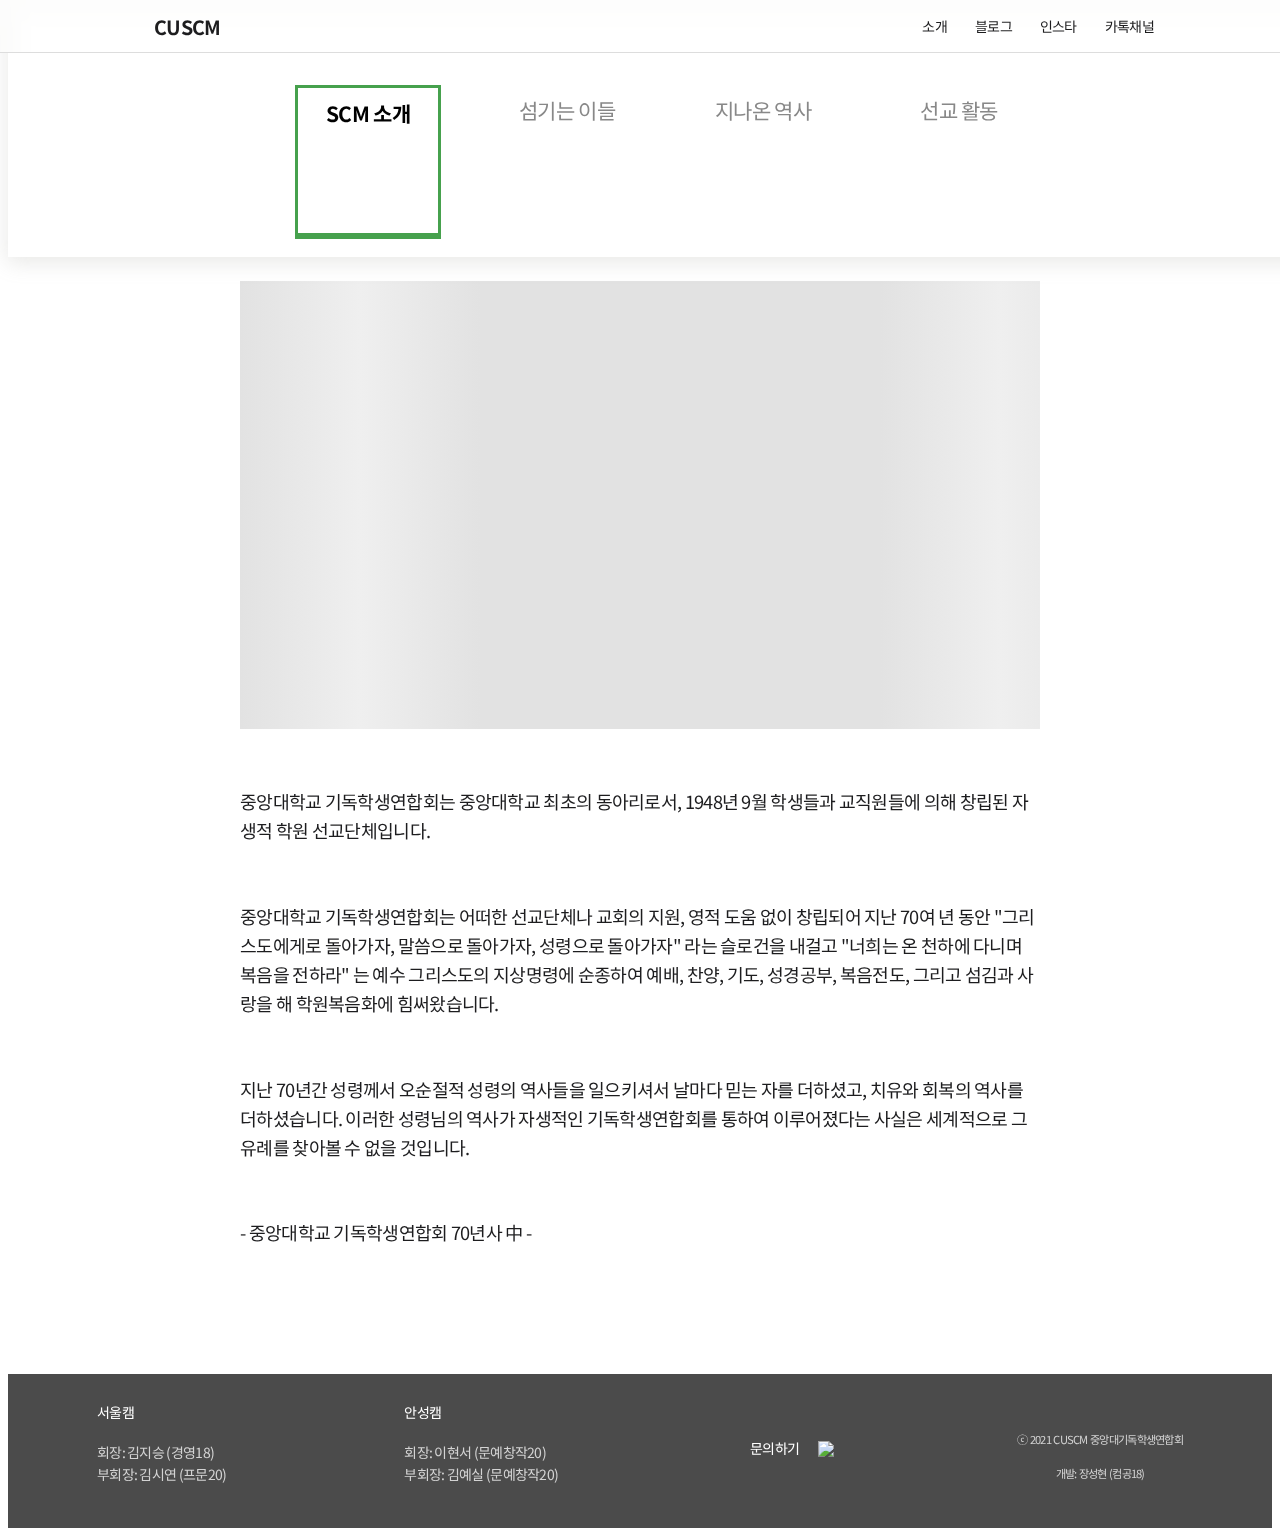
==== commit 778a5664: "Merge pull request #4 from sage-hyun/master" ====
--- a/about.html
+++ b/about.html
@@ -272,11 +272,11 @@
         <footer class="footer">
 			<div class="seoul-campus">
 				<div class="title">서울캠</div>
-				<p>회장: 조승현 (경영17)<br>부회장: 오수빈 (공간연출19)</p>
+				<p>회장: 김지승 (경영18)<br>부회장: 김시연 (프문20)</p>
 			</div>
 			<div class="anseong-campus">
 				<div class="title">안성캠</div>
-				<p>회장: 김주엘 (시생공17)<br>부회장: 최지원 (패션19)</p>
+				<p>회장: 이현서 (문예창작20)<br>부회장: 김예실 (문예창작20)</p>
 			</div>
 			<div class="contact">
 				<div class="title">문의하기 </div>
